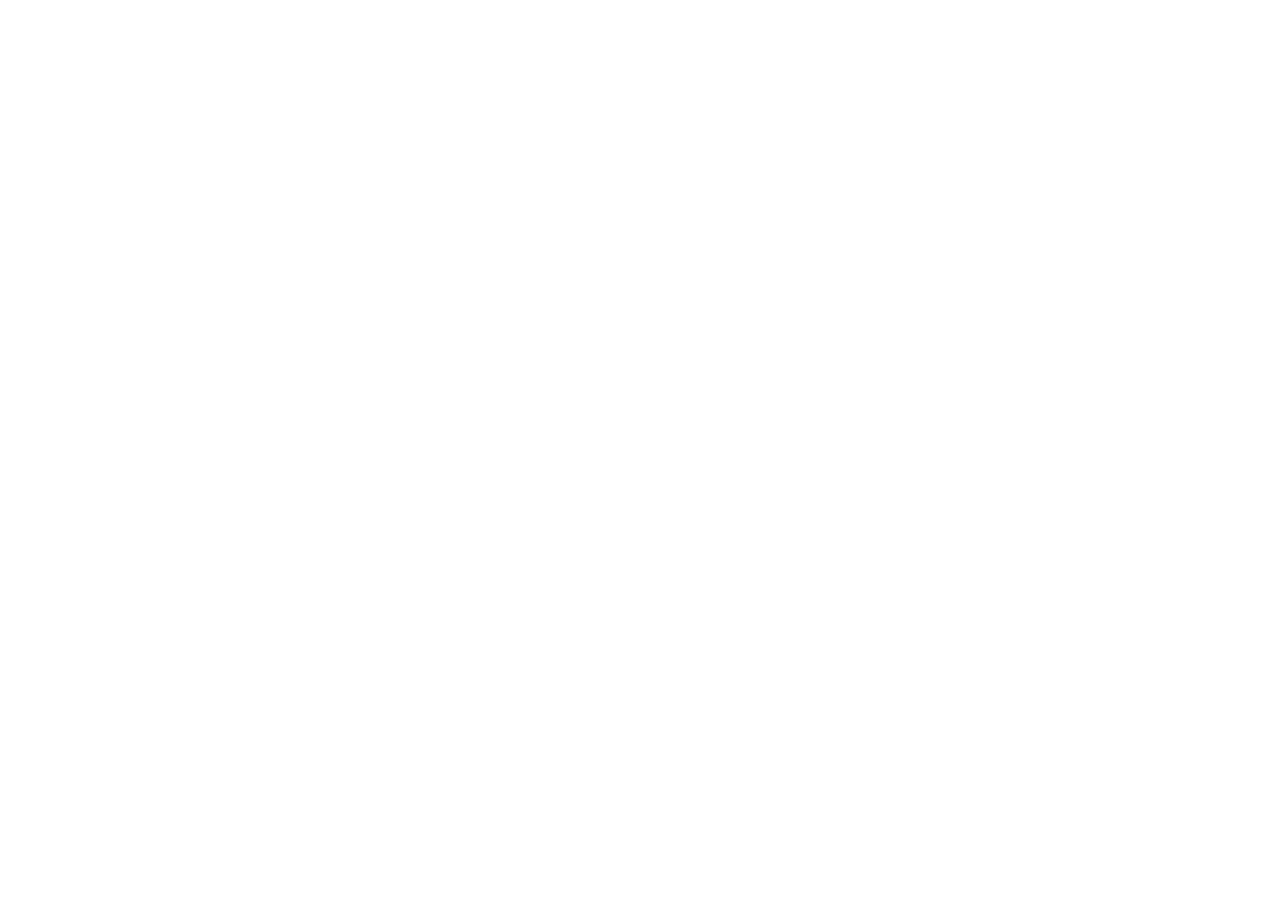
==== index.html @ e2c059b7 "Criei o index" ====
<!DOCTYPE html>
<html lang="en">
<head>
    <meta charset="UTF-8">
    <meta http-equiv="X-UA-Compatible" content="IE=edge">
    <meta name="viewport" content="width=device-width, initial-scale=1.0">
    <title>Projeto Modulo 2</title>
</head>
<body>
    
</body>
</html>
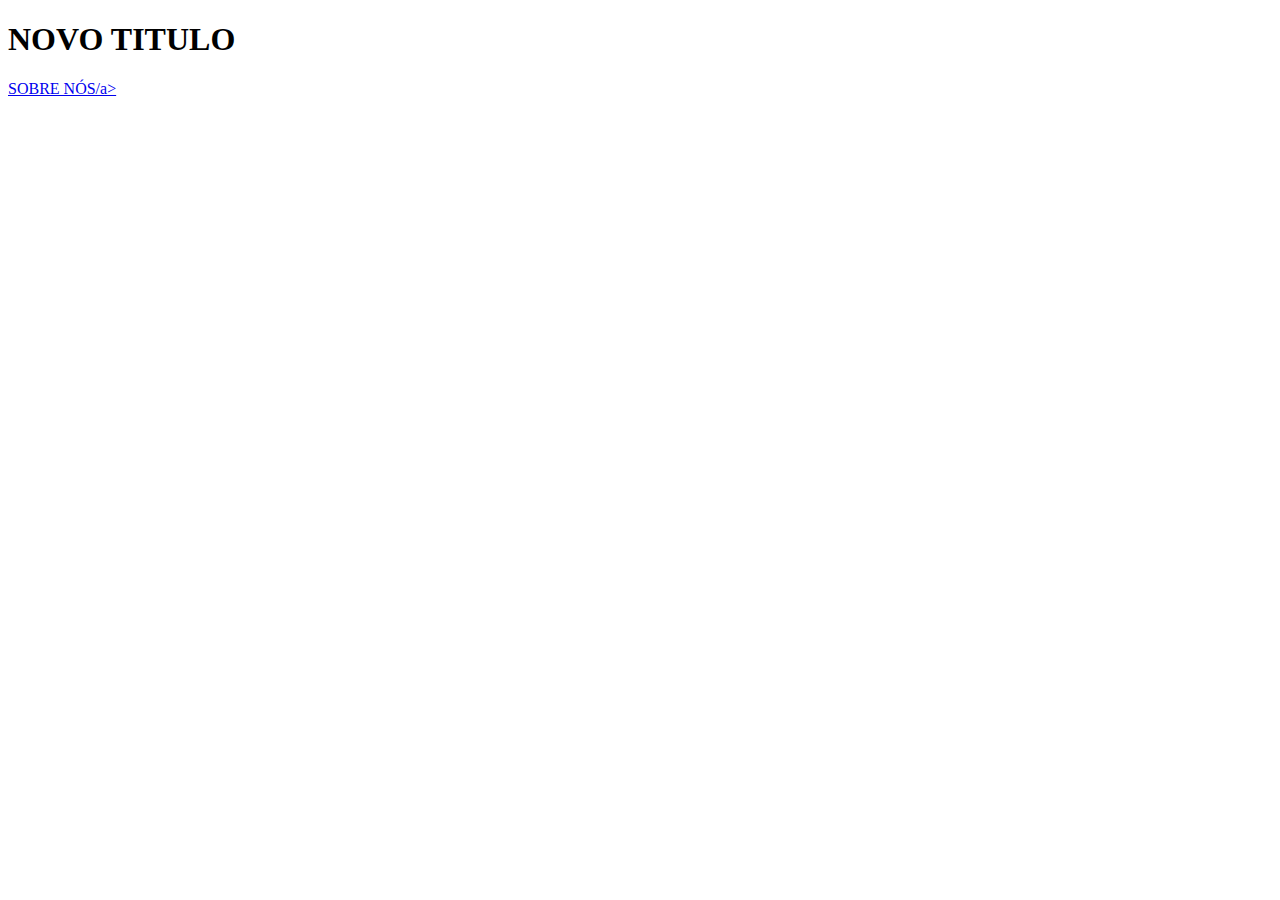
==== commit cfbe4f57: "criei um titulo" ====
--- a/index.html
+++ b/index.html
@@ -7,6 +7,7 @@
     <title>Projeto Modulo 2</title>
 </head>
 <body>
-    
+    <h1>NOVO TITULO</h1>
+    <a href="./SOBRENOS/sobreNos.html">SOBRE NÓS/a>
 </body>
 </html>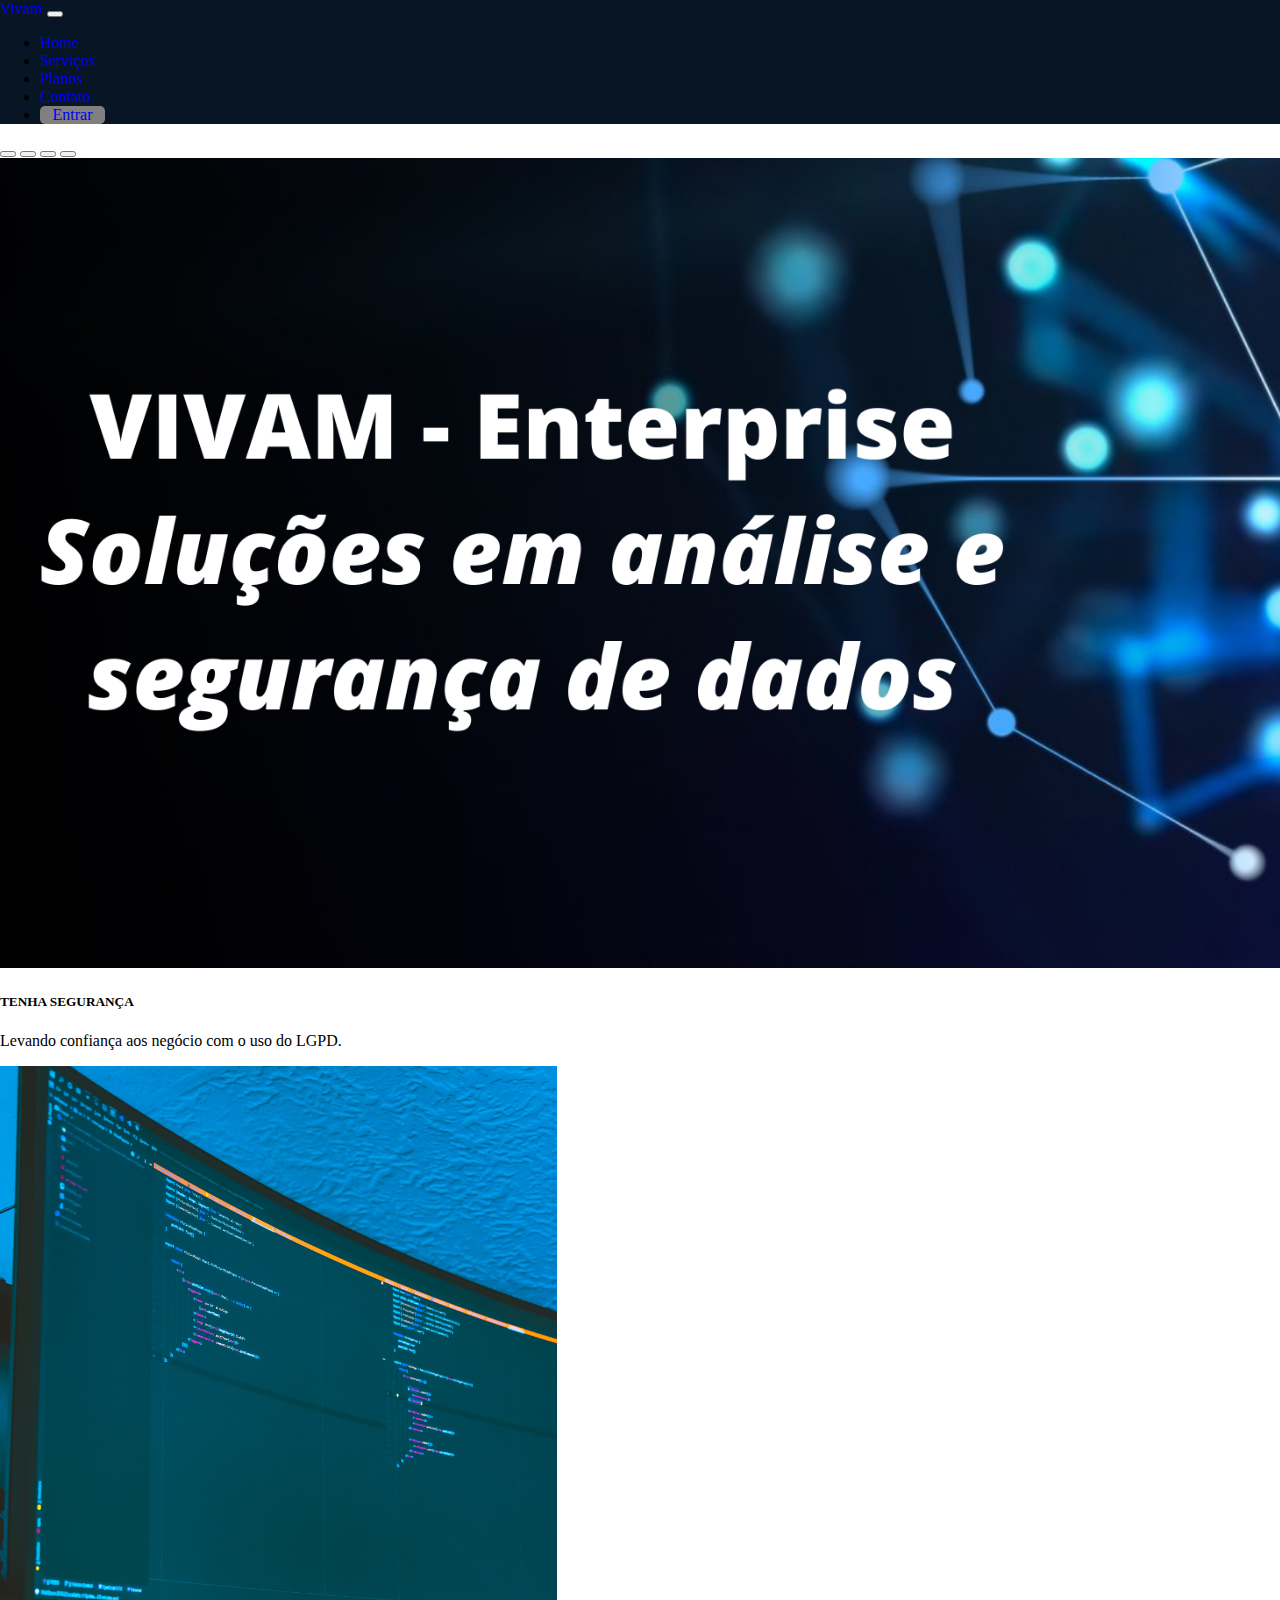
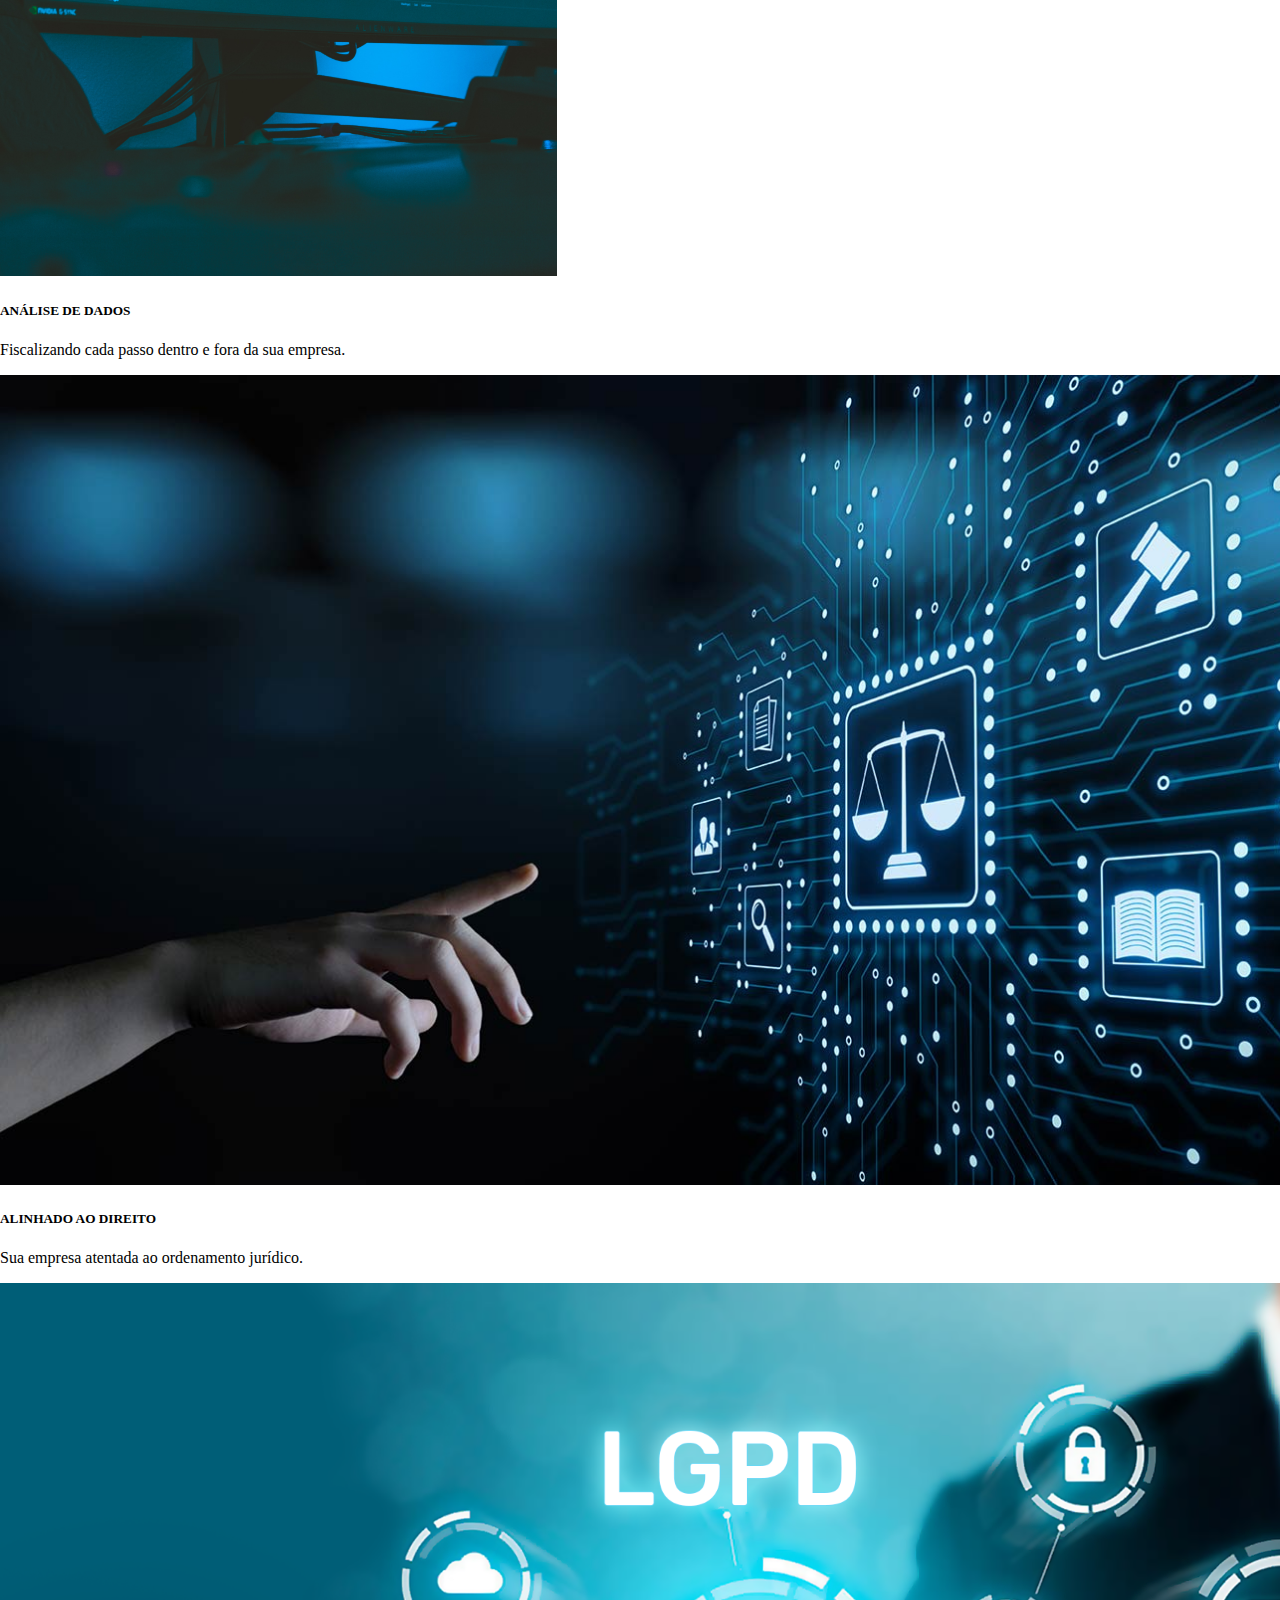
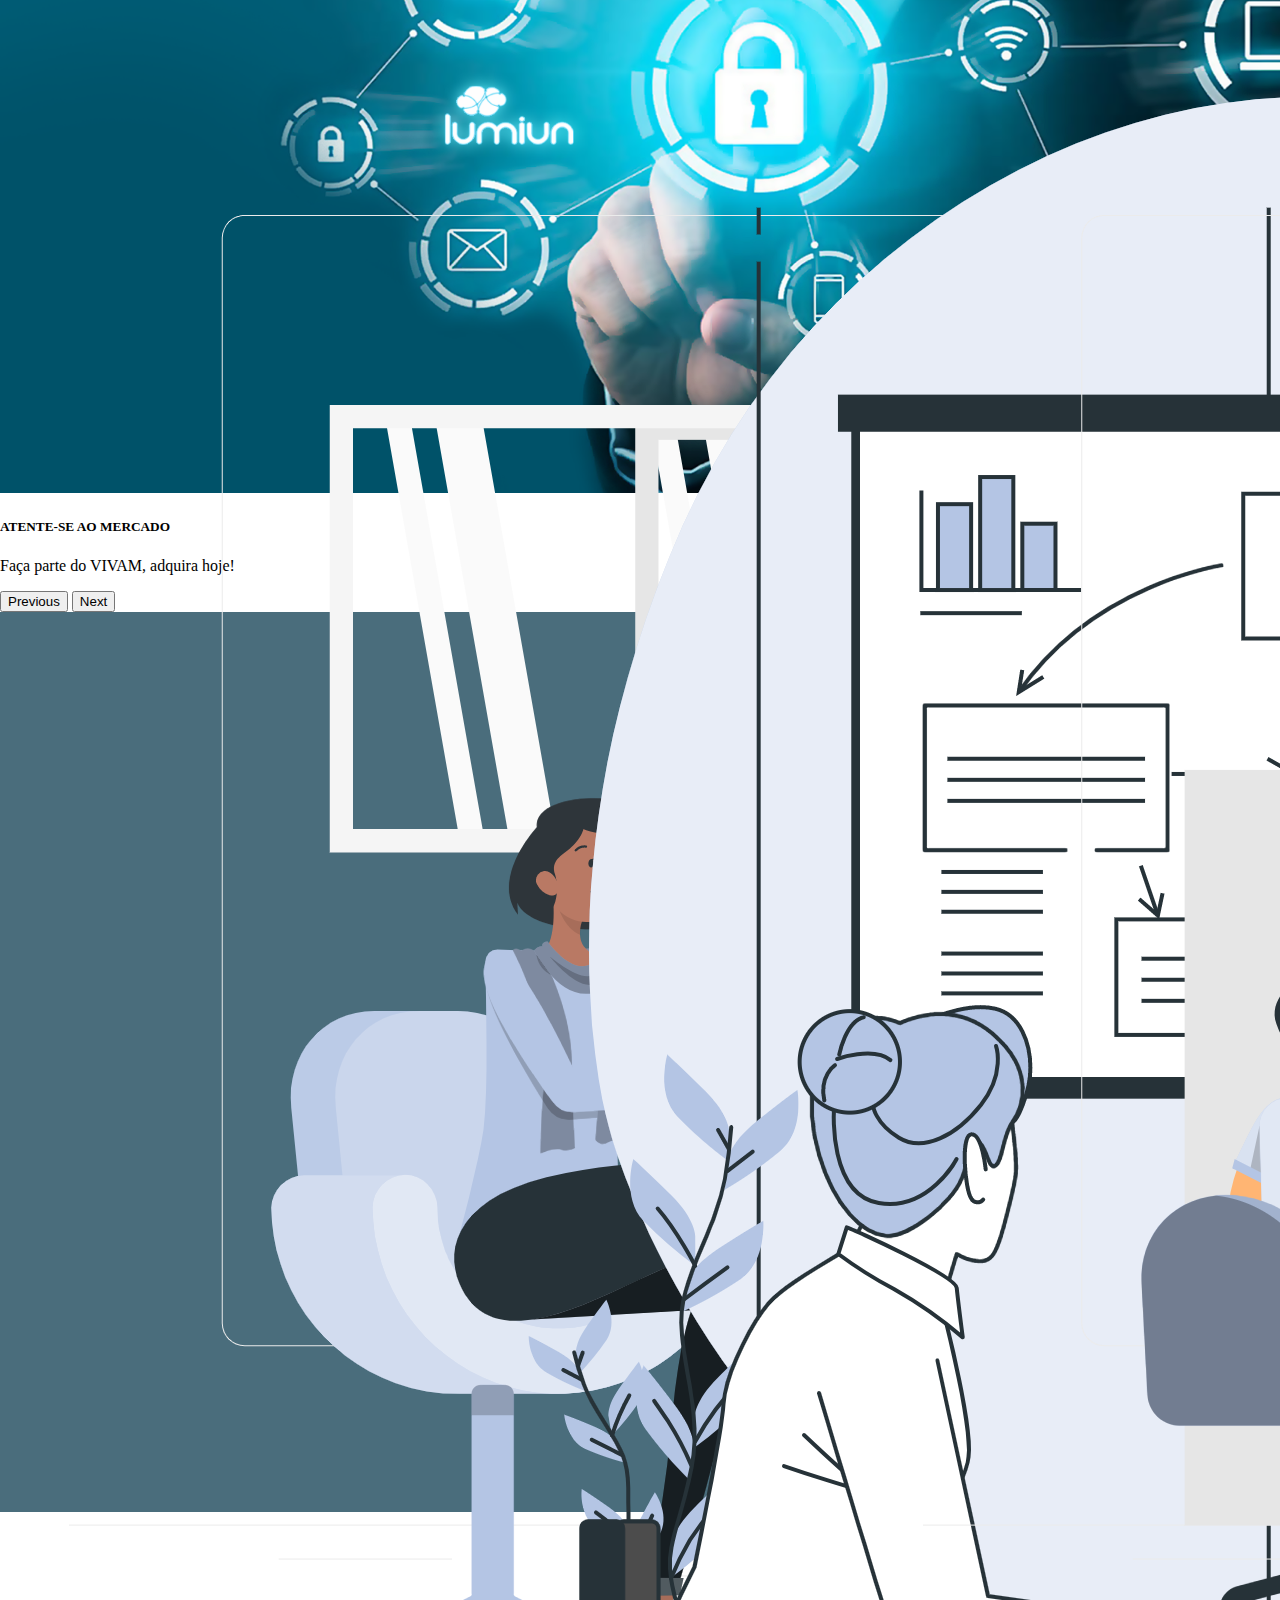
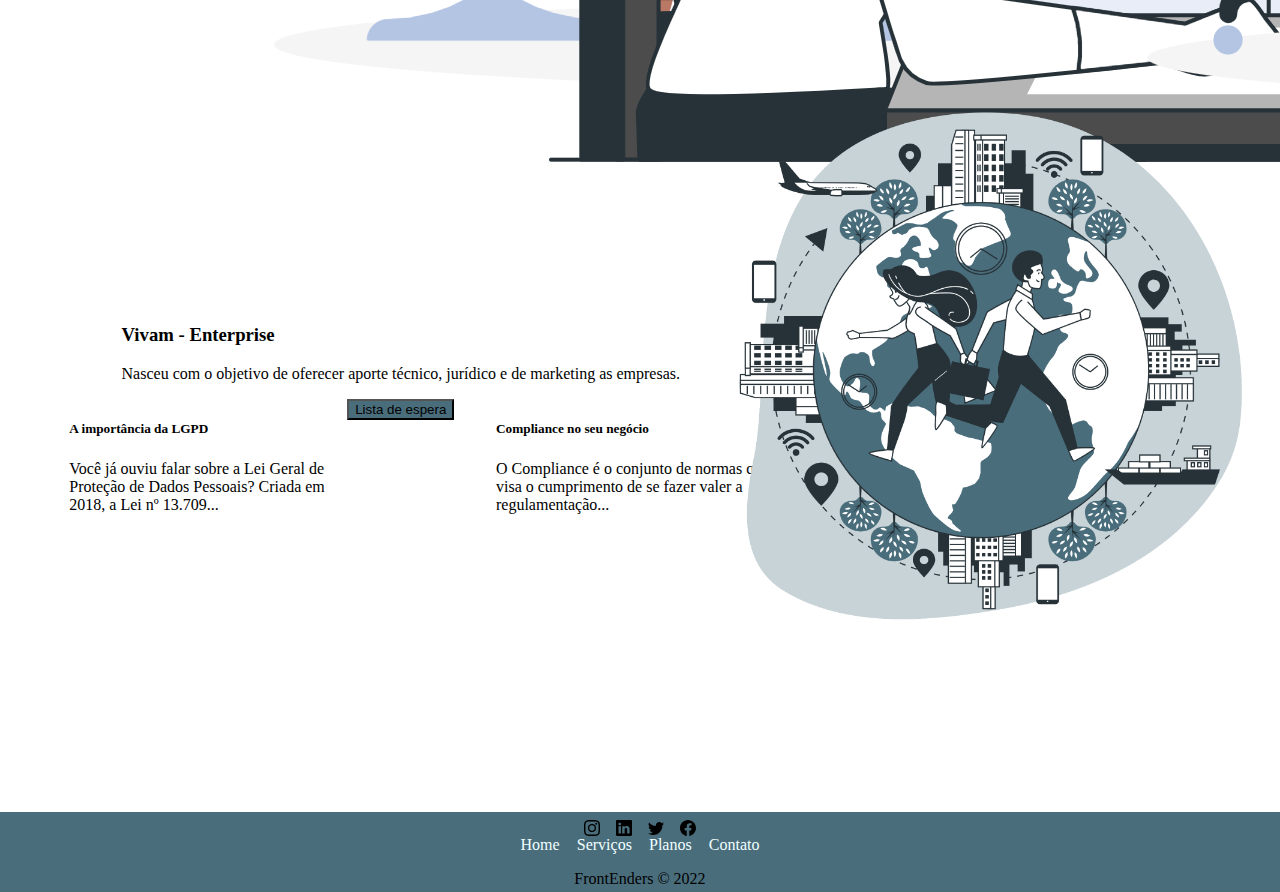
==== commit 0a8dec12: "alterando os diretórios" ====
--- a/index.html
+++ b/index.html
@@ -1,13 +1,151 @@
 <!DOCTYPE html>
 <html lang="en">
 <head>
-    <meta charset="UTF-8">
-    <meta http-equiv="X-UA-Compatible" content="IE=edge">
-    <meta name="viewport" content="width=device-width, initial-scale=1.0">
-    <title>Projeto Modulo 2</title>
+    <meta charset="utf-8" />
+    <meta name="viewport" content="width=device-width, initial-scale=1, shrink-to-fit=no" />
+    <meta name="description" content="" />
+    <meta name="author" content="" />
+    <title>Business Frontpage - Start Bootstrap Template</title>
+    <link rel="stylesheet" href="./css/reset.css">
+    <link href="https://cdn.jsdelivr.net/npm/bootstrap@5.1.3/dist/css/bootstrap.min.css" rel="stylesheet" integrity="sha384-1BmE4kWBq78iYhFldvKuhfTAU6auU8tT94WrHftjDbrCEXSU1oBoqyl2QvZ6jIW3" crossorigin="anonymous">
+    <link rel="stylesheet" href="./css/index.css">
 </head>
 <body>
-    <h1>NOVO TITULO</h1>
-    <a href="./SOBRENOS/sobreNos.html">SOBRE NÓS/a>
+    <main>
+        <nav class="navbar navbar-expand-lg navbar-light navheader">
+            <div class="container-fluid nav">
+                <a class="navbar-brand text-white" href="#">Vivam</a>
+                <button class="navbar-toggler" type="button" data-bs-toggle="collapse" data-bs-target="#navbarNav" aria-controls="navbarNav" aria-expanded="false" aria-label="Toggle navigation">
+                <span class="navbar-toggler-icon"></span>
+                </button>
+                <div class="collapse navbar-collapse  justify-content-end" id="navbarNav">
+                    <ul class="navbar-nav">
+                        <li class="nav-item">
+                            <a class="nav-link active text-white" aria-current="page" href="#">Home</a>
+                        </li>
+                        <li class="nav-item">
+                            <a class="nav-link text-white" href="#">Serviços</a>
+                        </li>
+                        <li class="nav-item">
+                            <a class="nav-link text-white" href="#">Planos</a>
+                        </li>
+                        <li class="nav-item">
+                            <a class="nav-link text-white" href="#">Contato</a>
+                        </li>
+                        <li class="nav-item entrar">
+                            <a class="nav-link botao-entrar" href="#">Entrar</a>
+                        </li>
+                    </ul>
+                </div>
+            </div>
+        </nav>
+        <div id="carouselExampleCaptions" class="carousel slide" data-bs-ride="carousel">
+            <div class="carousel-indicators">
+              <button type="button" data-bs-target="#carouselExampleCaptions" data-bs-slide-to="0" class="active" aria-current="true" aria-label="Slide 1"></button>
+              <button type="button" data-bs-target="#carouselExampleCaptions" data-bs-slide-to="1" aria-label="Slide 2"></button>
+              <button type="button" data-bs-target="#carouselExampleCaptions" data-bs-slide-to="2" aria-label="Slide 3"></button>
+              <button type="button" data-bs-target="#carouselExampleCaptions" data-bs-slide-to="3" aria-label="Slide 4"></button>
+            </div>
+            <div class="carousel-inner">
+                <div class="carousel-item active">
+                  <img src="./imgs/carrossel/vivam.png" class="d-block w-100 imagem-carrossel-um" alt="...">
+                  <div class="carousel-caption d-none d-md-block">
+                    <h5>TENHA SEGURANÇA</h5>
+                    <p>Levando confiança aos negócio com o uso do LGPD.</p>
+                  </div>
+                </div>
+                <div class="carousel-item">
+                  <img src="./imgs/carrossel/2.jpg" class="d-block w-100 imagem-carrossel-dois" alt="...">
+                  <div class="carousel-caption d-none d-md-block">
+                    <h5>ANÁLISE DE DADOS</h5>
+                    <p>Fiscalizando cada passo dentro e fora da sua empresa.</p>
+                </div>
+                </div>
+                <div class="carousel-item">
+                  <img src="./imgs/carrossel/civel-corporativo-02.jpg" class="d-block w-100 imagem-carrossel-tres" alt="...">
+                  <div class="carousel-caption d-none d-md-block">
+                    <h5>ALINHADO AO DIREITO</h5>
+                    <p>Sua empresa atentada ao ordenamento jurídico.</p>
+                  </div>
+                </div>
+                <div class="carousel-item">
+                  <img src="./imgs/carrossel/lgpd.png" class="d-block w-100 imagem-carrossel-quatro" alt="...">
+                  <div class="carousel-caption d-none d-md-block">
+                    <h5>ATENTE-SE AO MERCADO</h5>
+                    <p>Faça parte do VIVAM, adquira hoje!</p>
+                  </div>
+                </div>
+            </div>
+            <button class="carousel-control-prev" type="button" data-bs-target="#carouselExampleCaptions" data-bs-slide="prev">
+              <span class="carousel-control-prev-icon" aria-hidden="true"></span>
+              <span class="visually-hidden">Previous</span>
+            </button>
+            <button class="carousel-control-next" type="button" data-bs-target="#carouselExampleCaptions" data-bs-slide="next">
+              <span class="carousel-control-next-icon" aria-hidden="true"></span>
+              <span class="visually-hidden">Next</span>
+            </button>
+          </div>
+
+        <section class="cards">
+            <div class="card" style="width: 18rem;">
+                <img src="./imgs/cards/1.png" class="card-img-top" alt="...">
+                <div class="card-body">
+                  <h5 class="card-title">A importância da LGPD</h5>
+                  <p class="card-text">Você já ouviu falar sobre a Lei Geral de Proteção de Dados Pessoais? Criada em 2018, a Lei nº 13.709...</p>
+                </div>
+              </div>
+              <div class="card" style="width: 18rem;">
+                <img src="./imgs/cards/2.png" class="card-img-top" alt="...">
+                <div class="card-body">
+                  <h5 class="card-title">Compliance no seu negócio</h5>
+                  <p class="card-text">O Compliance é o conjunto de normas que visa o cumprimento de se fazer valer a regulamentação...</p>
+                </div>
+              </div>
+              <div class="card" style="width: 18rem;">
+                <img src="./imgs/cards/3.png" class="card-img-top" alt="...">
+                <div class="card-body">
+                  <h5 class="card-title">Dados vazados, e agora?</h5>
+                  <p class="card-text">Sua empresa sofreu um ataque e os dados foram vazados. O que  fazer após esse incidente?</p>
+                </div>
+              </div>
+        </section>
+
+        <section class="chamada">
+            <div class="apre">
+                <div>
+                    <h3>Vivam - Enterprise </h3>
+                    <p>Nasceu com o objetivo de oferecer aporte técnico, jurídico e de marketing as empresas.</p>
+                </div>
+                <button type="button" class="btn btn-info espera_botao">Lista de espera</button>
+            </div>
+            <img src="./imgs/Man reading-rafiki.png" alt="" class="img-apre">
+        </section>
+        <footer>
+          <div class="icones">
+            <svg xmlns="http://www.w3.org/2000/svg" width="16" height="16" fill="currentColor" class="bi bi-instagram" viewBox="0 0 16 16">
+              <path d="M8 0C5.829 0 5.556.01 4.703.048 3.85.088 3.269.222 2.76.42a3.917 3.917 0 0 0-1.417.923A3.927 3.927 0 0 0 .42 2.76C.222 3.268.087 3.85.048 4.7.01 5.555 0 5.827 0 8.001c0 2.172.01 2.444.048 3.297.04.852.174 1.433.372 1.942.205.526.478.972.923 1.417.444.445.89.719 1.416.923.51.198 1.09.333 1.942.372C5.555 15.99 5.827 16 8 16s2.444-.01 3.298-.048c.851-.04 1.434-.174 1.943-.372a3.916 3.916 0 0 0 1.416-.923c.445-.445.718-.891.923-1.417.197-.509.332-1.09.372-1.942C15.99 10.445 16 10.173 16 8s-.01-2.445-.048-3.299c-.04-.851-.175-1.433-.372-1.941a3.926 3.926 0 0 0-.923-1.417A3.911 3.911 0 0 0 13.24.42c-.51-.198-1.092-.333-1.943-.372C10.443.01 10.172 0 7.998 0h.003zm-.717 1.442h.718c2.136 0 2.389.007 3.232.046.78.035 1.204.166 1.486.275.373.145.64.319.92.599.28.28.453.546.598.92.11.281.24.705.275 1.485.039.843.047 1.096.047 3.231s-.008 2.389-.047 3.232c-.035.78-.166 1.203-.275 1.485a2.47 2.47 0 0 1-.599.919c-.28.28-.546.453-.92.598-.28.11-.704.24-1.485.276-.843.038-1.096.047-3.232.047s-2.39-.009-3.233-.047c-.78-.036-1.203-.166-1.485-.276a2.478 2.478 0 0 1-.92-.598 2.48 2.48 0 0 1-.6-.92c-.109-.281-.24-.705-.275-1.485-.038-.843-.046-1.096-.046-3.233 0-2.136.008-2.388.046-3.231.036-.78.166-1.204.276-1.486.145-.373.319-.64.599-.92.28-.28.546-.453.92-.598.282-.11.705-.24 1.485-.276.738-.034 1.024-.044 2.515-.045v.002zm4.988 1.328a.96.96 0 1 0 0 1.92.96.96 0 0 0 0-1.92zm-4.27 1.122a4.109 4.109 0 1 0 0 8.217 4.109 4.109 0 0 0 0-8.217zm0 1.441a2.667 2.667 0 1 1 0 5.334 2.667 2.667 0 0 1 0-5.334z"/>
+            </svg>
+            <svg xmlns="http://www.w3.org/2000/svg" width="16" height="16" fill="currentColor" class="bi bi-linkedin" viewBox="0 0 16 16">
+              <path d="M0 1.146C0 .513.526 0 1.175 0h13.65C15.474 0 16 .513 16 1.146v13.708c0 .633-.526 1.146-1.175 1.146H1.175C.526 16 0 15.487 0 14.854V1.146zm4.943 12.248V6.169H2.542v7.225h2.401zm-1.2-8.212c.837 0 1.358-.554 1.358-1.248-.015-.709-.52-1.248-1.342-1.248-.822 0-1.359.54-1.359 1.248 0 .694.521 1.248 1.327 1.248h.016zm4.908 8.212V9.359c0-.216.016-.432.08-.586.173-.431.568-.878 1.232-.878.869 0 1.216.662 1.216 1.634v3.865h2.401V9.25c0-2.22-1.184-3.252-2.764-3.252-1.274 0-1.845.7-2.165 1.193v.025h-.016a5.54 5.54 0 0 1 .016-.025V6.169h-2.4c.03.678 0 7.225 0 7.225h2.4z"/>
+            </svg>
+            <svg xmlns="http://www.w3.org/2000/svg" width="16" height="16" fill="currentColor" class="bi bi-twitter" viewBox="0 0 16 16">
+              <path d="M5.026 15c6.038 0 9.341-5.003 9.341-9.334 0-.14 0-.282-.006-.422A6.685 6.685 0 0 0 16 3.542a6.658 6.658 0 0 1-1.889.518 3.301 3.301 0 0 0 1.447-1.817 6.533 6.533 0 0 1-2.087.793A3.286 3.286 0 0 0 7.875 6.03a9.325 9.325 0 0 1-6.767-3.429 3.289 3.289 0 0 0 1.018 4.382A3.323 3.323 0 0 1 .64 6.575v.045a3.288 3.288 0 0 0 2.632 3.218 3.203 3.203 0 0 1-.865.115 3.23 3.23 0 0 1-.614-.057 3.283 3.283 0 0 0 3.067 2.277A6.588 6.588 0 0 1 .78 13.58a6.32 6.32 0 0 1-.78-.045A9.344 9.344 0 0 0 5.026 15z"/>
+            </svg>
+            <svg xmlns="http://www.w3.org/2000/svg" width="16" height="16" fill="currentColor" class="bi bi-facebook" viewBox="0 0 16 16">
+              <path d="M16 8.049c0-4.446-3.582-8.05-8-8.05C3.58 0-.002 3.603-.002 8.05c0 4.017 2.926 7.347 6.75 7.951v-5.625h-2.03V8.05H6.75V6.275c0-2.017 1.195-3.131 3.022-3.131.876 0 1.791.157 1.791.157v1.98h-1.009c-.993 0-1.303.621-1.303 1.258v1.51h2.218l-.354 2.326H9.25V16c3.824-.604 6.75-3.934 6.75-7.951z"/>
+            </svg>
+          </div>
+          <nav class="navfooter">
+            <a href="" class="home">Home</a>
+            <a href="" class="servicos">Serviços</a>
+            <a href="" class="planos">Planos</a>
+            <a href="" class="contato">Contato</a>
+          </nav>
+          <p>FrontEnders &#169 2022</p>
+        </footer>
+    </main>
+    <script src="https://cdn.jsdelivr.net/npm/bootstrap@5.1.3/dist/js/bootstrap.bundle.min.js" integrity="sha384-ka7Sk0Gln4gmtz2MlQnikT1wXgYsOg+OMhuP+IlRH9sENBO0LRn5q+8nbTov4+1p" crossorigin="anonymous"></script>
+    <script src="https://cdn.jsdelivr.net/npm/@popperjs/core@2.10.2/dist/umd/popper.min.js" integrity="sha384-7+zCNj/IqJ95wo16oMtfsKbZ9ccEh31eOz1HGyDuCQ6wgnyJNSYdrPa03rtR1zdB" crossorigin="anonymous"></script>
+    <script src="https://cdn.jsdelivr.net/npm/bootstrap@5.1.3/dist/js/bootstrap.min.js" integrity="sha384-QJHtvGhmr9XOIpI6YVutG+2QOK9T+ZnN4kzFN1RtK3zEFEIsxhlmWl5/YESvpZ13" crossorigin="anonymous"></script>
 </body>
-</html>+</html>
--- a/css/index.css
+++ b/css/index.css
@@ -0,0 +1,97 @@
+.botao-entrar{
+    display: flex;
+    justify-content: center;
+    background-color: gray;
+    width: 65px;
+    border-radius: 5px;
+}
+
+.imagem-carrossel-um{
+    object-fit: cover;
+    object-position: 0 40%;
+    height: 90vh;
+}
+
+.imagem-carrossel-dois{
+    object-fit: cover;
+    object-position: 0 20%;
+    height: 90vh;
+}
+
+.imagem-carrossel-tres{
+    object-fit: cover;
+    object-position: 0 30%;
+    height: 90vh;
+}
+
+.imagem-carrossel-quatro{
+    object-fit: cover;
+    object-position: 0 50%;
+    height: 90vh;
+}
+
+.cards{
+    display: flex;
+    justify-content: space-around;
+    align-items: center;
+    align-items: center;
+    height: 100vh;
+    background-color: #4A6D7C;
+}
+
+.chamada{
+    display: flex;
+    justify-content: end;
+    align-items: center;
+    height: 100vh;
+}
+
+.img-apre{
+    width: 600px;
+}
+
+.apre{
+    margin-left: 100px;
+    display: flex;
+    flex-direction: column;
+    justify-content: center;
+    align-items: center;
+}
+
+.navheader{
+    background-color: #081525;
+}
+
+footer{
+    height: 80px;
+    width: 100vw;
+    display: flex;
+    flex-direction: column;
+    justify-content: center;
+    align-items: center;
+    background-color: #4A6D7C;
+}
+
+a{
+    text-decoration: none;
+}
+.home, .servicos, .planos, .contato{
+    color: azure;
+}
+
+.navfooter{
+    width: 20%;
+    display: flex;
+    justify-content: space-around;
+}
+
+.icones{
+    margin-top: 20px;
+    display: flex;
+    justify-content: space-around;
+    width: 10%;
+}
+
+.espera_botao{
+    background-color: #4A6D7C;
+}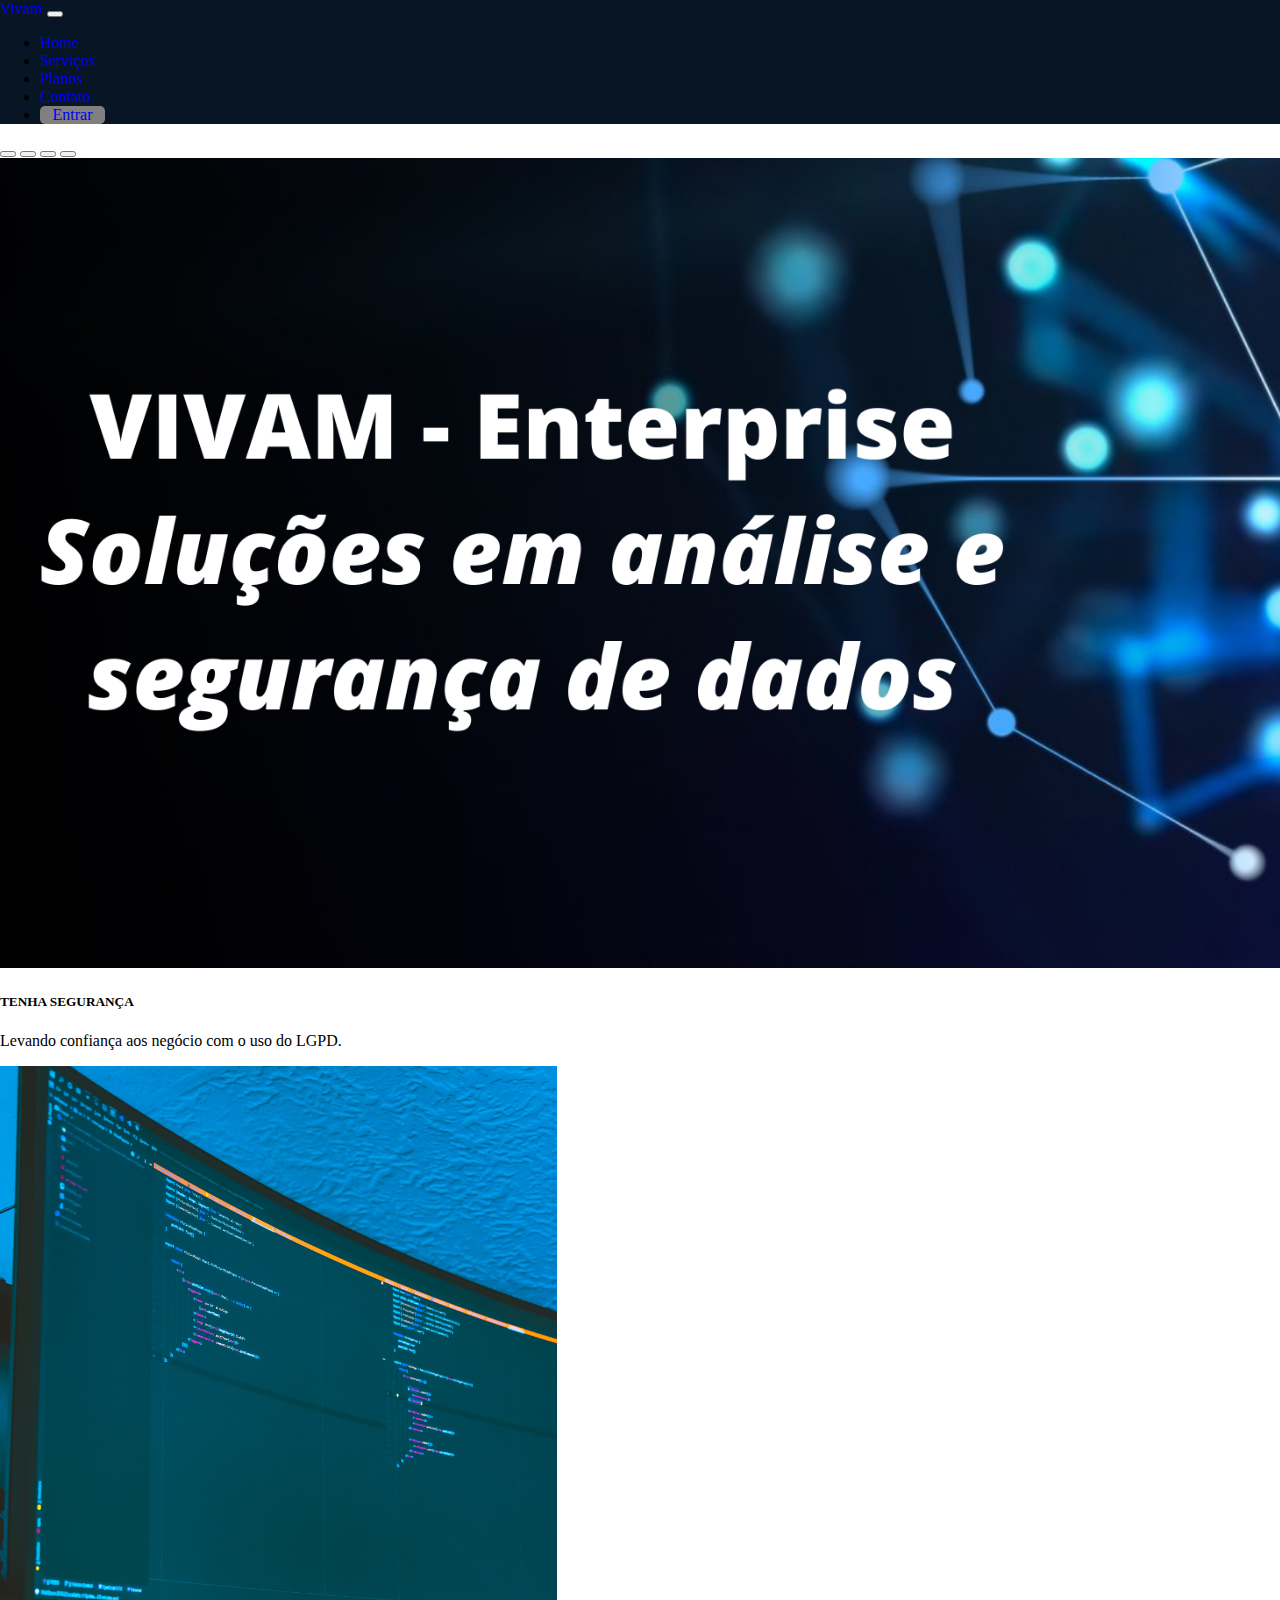
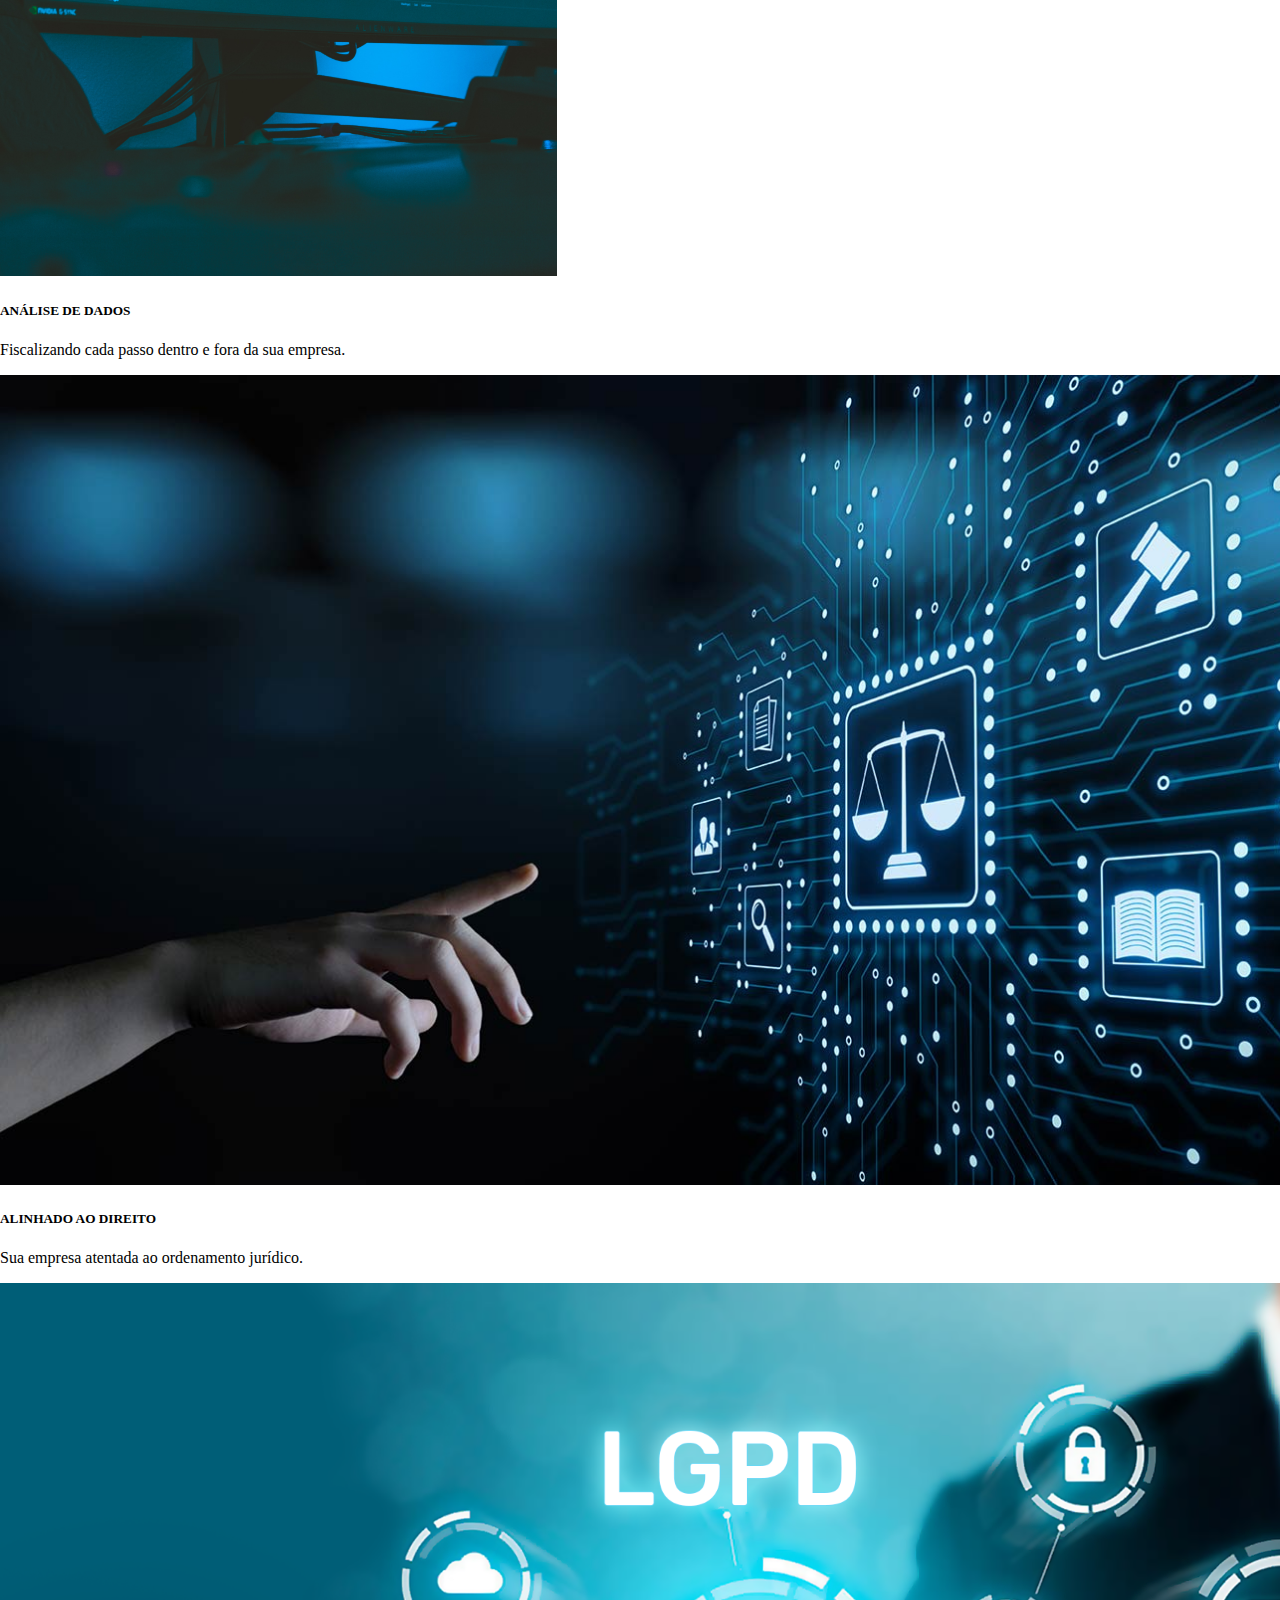
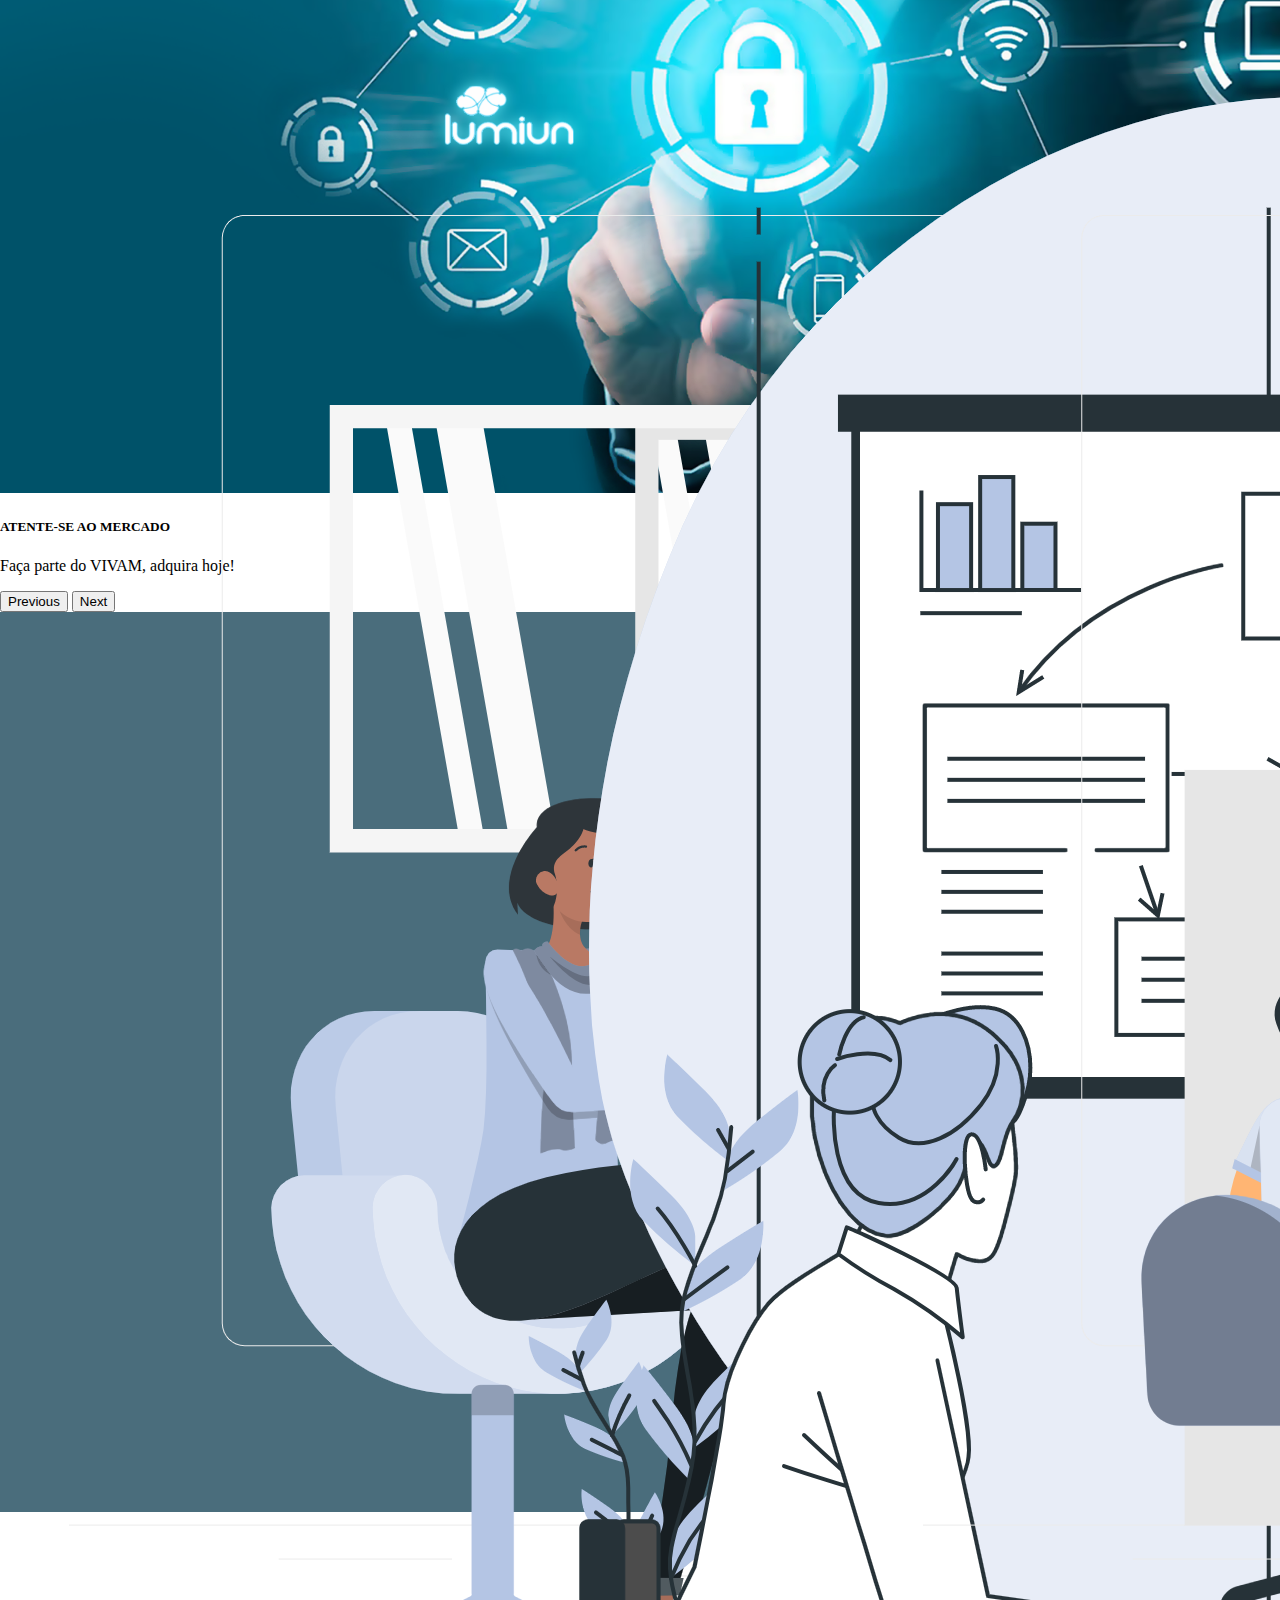
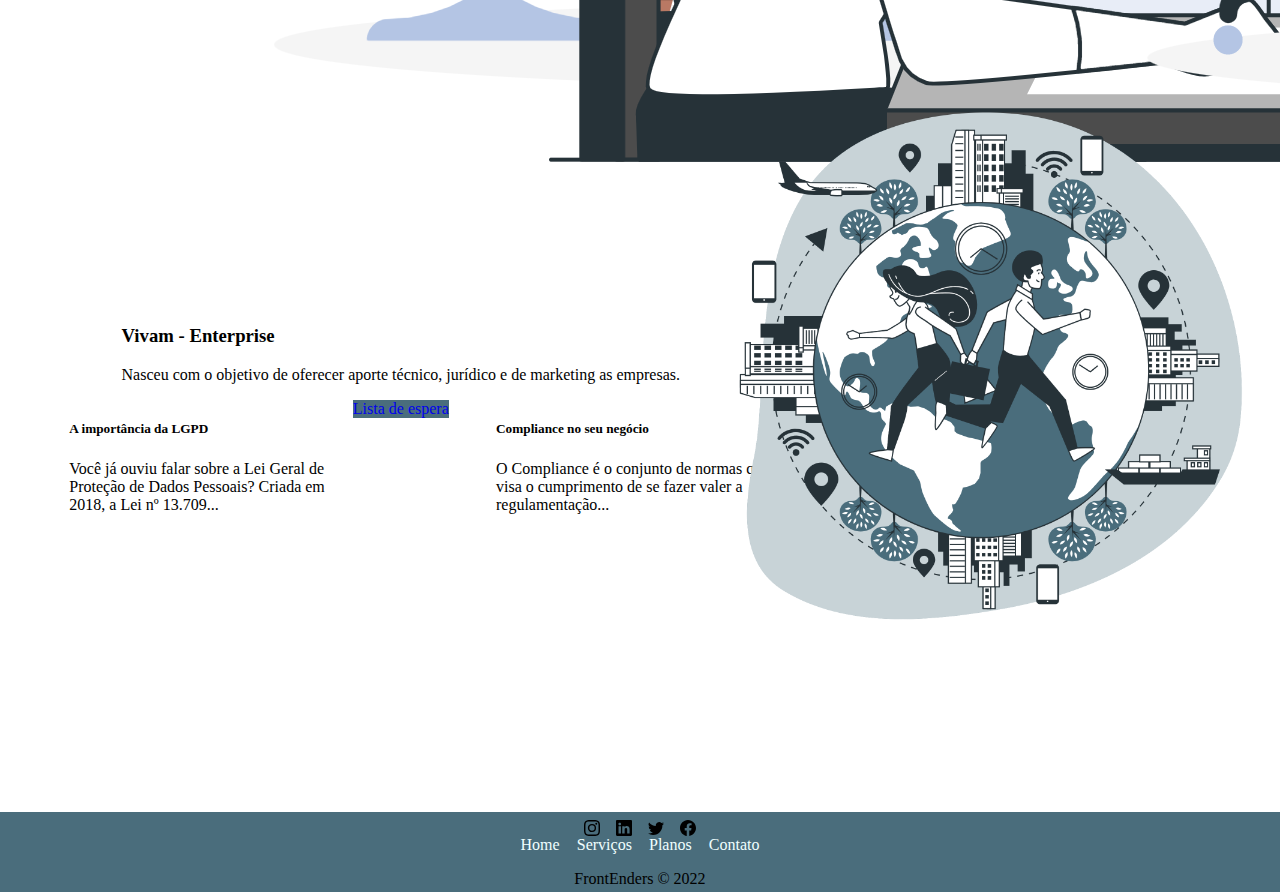
==== commit 83d63dd7: "Primeira versão finalizada" ====
--- a/index.html
+++ b/index.html
@@ -24,16 +24,16 @@
                             <a class="nav-link active text-white" aria-current="page" href="#">Home</a>
                         </li>
                         <li class="nav-item">
-                            <a class="nav-link text-white" href="#">Serviços</a>
+                            <a class="nav-link text-white" href="#cards">Serviços</a>
                         </li>
                         <li class="nav-item">
-                            <a class="nav-link text-white" href="#">Planos</a>
+                            <a class="nav-link text-white" href="./html/planos.html">Planos</a>
                         </li>
                         <li class="nav-item">
-                            <a class="nav-link text-white" href="#">Contato</a>
+                            <a class="nav-link text-white" href="./html/contatos.html">Contato</a>
                         </li>
                         <li class="nav-item entrar">
-                            <a class="nav-link botao-entrar" href="#">Entrar</a>
+                            <a class="nav-link botao-entrar" href="./html/login.html">Entrar</a>
                         </li>
                     </ul>
                 </div>
@@ -86,7 +86,7 @@
             </button>
           </div>
 
-        <section class="cards">
+        <section class="cards" id="cards">
             <div class="card" style="width: 18rem;">
                 <img src="./imgs/cards/1.png" class="card-img-top" alt="...">
                 <div class="card-body">
@@ -116,7 +116,7 @@
                     <h3>Vivam - Enterprise </h3>
                     <p>Nasceu com o objetivo de oferecer aporte técnico, jurídico e de marketing as empresas.</p>
                 </div>
-                <button type="button" class="btn btn-info espera_botao">Lista de espera</button>
+                <a class="btn btn-info espera_botao" href="./html/lista_espera.html" role="button">Lista de espera</a>
             </div>
             <img src="./imgs/Man reading-rafiki.png" alt="" class="img-apre">
         </section>
@@ -136,10 +136,10 @@
             </svg>
           </div>
           <nav class="navfooter">
-            <a href="" class="home">Home</a>
-            <a href="" class="servicos">Serviços</a>
-            <a href="" class="planos">Planos</a>
-            <a href="" class="contato">Contato</a>
+            <a href="#navbarNav" class="home">Home</a>
+            <a href="#cards" class="servicos">Serviços</a>
+            <a href="./html/planos.html" class="planos">Planos</a>
+            <a href="./html/contatos.html" class="contato">Contato</a>
           </nav>
           <p>FrontEnders &#169 2022</p>
         </footer>
